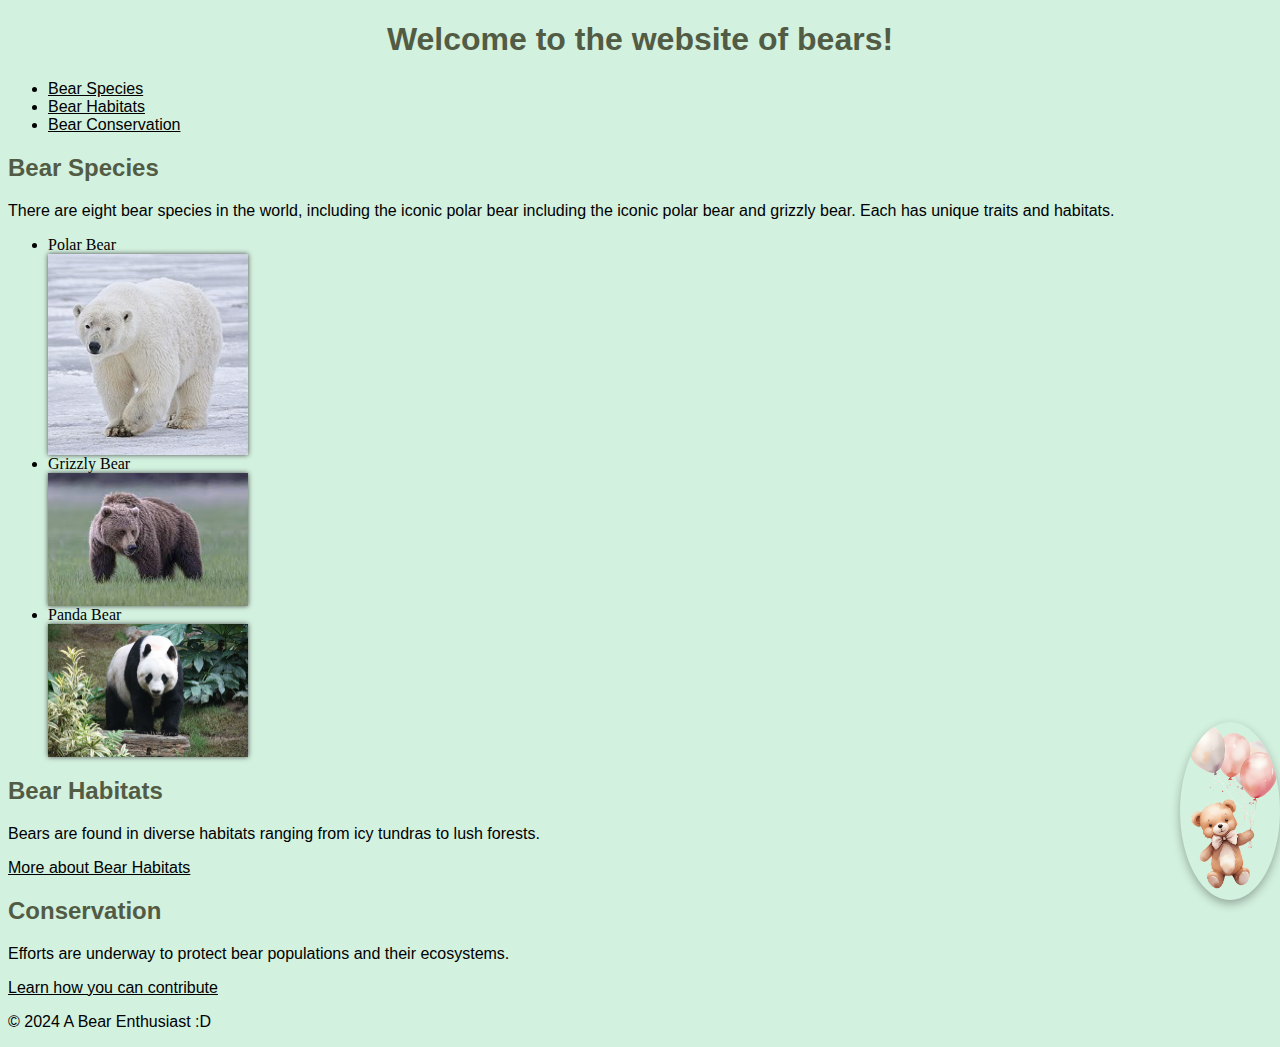
==== index.html @ b4001f37 "Add files via upload" ====
<!DOCTYPE html>
<html lang="en">
<head>
    <meta charset="UTF-8">
    <meta name="viewport" content="width=device-width, initial-scale=1.0">
    <meta name="description" content="Learn fascinating facts about bears and their habitats.">
    <title>About Bears</title>
    <link rel="stylesheet" href="CSS/style.css">
</head>
<body>
    <header>
        <h1>Welcome to the website of bears!</h1>
        <nav>
            <ul>
                <li><a href="#species">Bear Species</a></li>
                <li><a href="#habitat">Bear Habitats</a></li>
                <li><a href="#conservation">Bear Conservation</a></li>
            </ul>
        </nav>
    </header>
    
    <main>
        <section id="species">
            <h2>Bear Species</h2>
            <p>There are eight bear species in the world, including the iconic polar bear including the iconic polar bear and grizzly bear. Each has unique traits and habitats.</p>
            <ul>
                <li>Polar Bear <img src="img/polar_bear.jpg" alt="Image of a polar bear"></li>
                <li>Grizzly Bear <img src="img/grizzly_bear.jpg" alt="Image of a grizzly bear"></li>
                <li>Panda Bear <img src="img/panda_bear.JPG" alt="Image of a panda bear"> </li>
            </ul>
        </section>

        <section id="habitat">
            <h2>Bear Habitats</h2>
            <p>Bears are found in diverse habitats ranging from icy tundras to lush forests.</p>
            <a href="https://www.bearsmart.com/about-bears/habitat" target="_blank">More about Bear Habitats</a>
        </section>

        <section id="conservation">
            <h2>Conservation</h2>
            <p>Efforts are underway to protect bear populations and their ecosystems.</p>
            <a href="https://en.wikipedia.org/wiki/Bear_conservation" target="_blank">Learn how you can contribute</a>
        </section>
    </main>
    <div class="floating-bear" title="Thanks for visiting">
        <img src="img/bear_float.png" alt="A floating bear" width= 40%>
    </div>
    <footer>
        <p>&copy; 2024 A Bear Enthusiast :D</p>
    </footer>
</body>
</html>
---- CSS/style.css ----
body {
    background-color: rgb(211, 241, 223);
}

h1 {
    text-align: center;
    color: rgb(82, 91, 68);
    font-family: 'Franklin Gothic Medium', 'Arial Narrow', Arial, sans-serif;
    font-size: xx-large;
}

h2 {
    color: rgb(82, 91, 68);
    font-family:'Franklin Gothic Medium', 'Arial Narrow', Arial, sans-serif;
    text-align: justify;
}

p {
    text-align: justify;
    font-family: 'Trebuchet MS', 'Lucida Sans Unicode', 'Lucida Grande', 'Lucida Sans', Arial, sans-serif;
}

a{
    color: black;
    font-family:'Trebuchet MS', 'Lucida Sans Unicode', 'Lucida Grande', 'Lucida Sans', Arial, sans-serif;
}

.floating-bear {
    position: fixed;
    bottom: 0; 
    right: 0;  
    z-index: 1000; 
}

.floating-bear img {
    width: 100px; /* Adjust the size of the icon */
    border-radius: 50%; /* Makes the icon circular */
    box-shadow: 0px 4px 10px rgba(0, 0, 0, 0.3); /* Adds a shadow for effect */
    cursor: pointer;
}

img {
    width: 200px;
    display: block;
    box-shadow: 0px 0px 5px #4a4a4a;
}
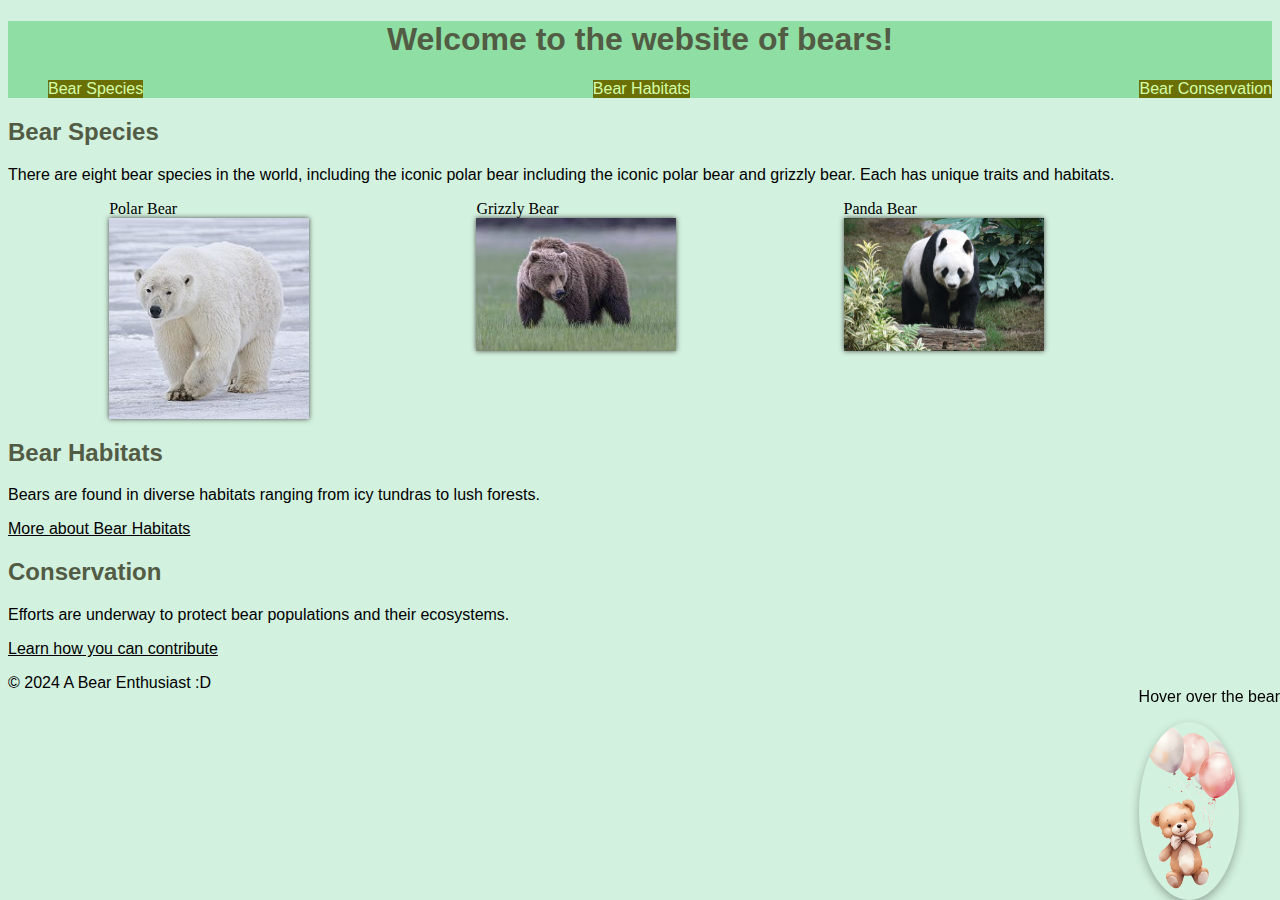
==== commit 573a6ddf: "Update index.html" ====
--- a/index.html
+++ b/index.html
@@ -20,7 +20,7 @@
     </header>
     
     <main>
-        <section id="species">
+        <div id="species">
             <h2>Bear Species</h2>
             <p>There are eight bear species in the world, including the iconic polar bear including the iconic polar bear and grizzly bear. Each has unique traits and habitats.</p>
             <ul>
@@ -28,25 +28,28 @@
                 <li>Grizzly Bear <img src="img/grizzly_bear.jpg" alt="Image of a grizzly bear"></li>
                 <li>Panda Bear <img src="img/panda_bear.JPG" alt="Image of a panda bear"> </li>
             </ul>
-        </section>
+        </div>
 
-        <section id="habitat">
+        <div id="habitat">
             <h2>Bear Habitats</h2>
             <p>Bears are found in diverse habitats ranging from icy tundras to lush forests.</p>
             <a href="https://www.bearsmart.com/about-bears/habitat" target="_blank">More about Bear Habitats</a>
-        </section>
+        </div>
 
-        <section id="conservation">
+        <div id="conservation">
             <h2>Conservation</h2>
             <p>Efforts are underway to protect bear populations and their ecosystems.</p>
             <a href="https://en.wikipedia.org/wiki/Bear_conservation" target="_blank">Learn how you can contribute</a>
-        </section>
+        </div>
     </main>
+
     <div class="floating-bear" title="Thanks for visiting">
+        <p>Hover over the bear</p>
         <img src="img/bear_float.png" alt="A floating bear" width= 40%>
     </div>
+
     <footer>
         <p>&copy; 2024 A Bear Enthusiast :D</p>
     </footer>
 </body>
-</html>+</html>
--- a/CSS/style.css
+++ b/CSS/style.css
@@ -20,9 +20,25 @@
     font-family: 'Trebuchet MS', 'Lucida Sans Unicode', 'Lucida Grande', 'Lucida Sans', Arial, sans-serif;
 }
 
-a{
+a {
     color: black;
     font-family:'Trebuchet MS', 'Lucida Sans Unicode', 'Lucida Grande', 'Lucida Sans', Arial, sans-serif;
+}
+
+nav a {
+    text-decoration: none;
+    color:rgb(211, 255, 170)
+}
+
+nav li {
+    background-color: rgb(107, 112, 5);
+}
+
+nav ul {
+    list-style: none;
+    display: flex;
+    flex-direction: rows;
+    justify-content: space-between;
 }
 
 .floating-bear {
@@ -33,14 +49,31 @@
 }
 
 .floating-bear img {
-    width: 100px; /* Adjust the size of the icon */
-    border-radius: 50%; /* Makes the icon circular */
-    box-shadow: 0px 4px 10px rgba(0, 0, 0, 0.3); /* Adds a shadow for effect */
-    cursor: pointer;
+    width: 100px; 
+    border-radius: 50%; 
+    box-shadow: 0px 4px 10px rgba(0, 0, 0, 0.3); 
+    transition: border-radius 0.3s ease, transform 0.3s ease; 
+}
+
+.floating-bear :hover{
+    border-radius: 0%;
+
 }
 
 img {
     width: 200px;
     display: block;
     box-shadow: 0px 0px 5px #4a4a4a;
-}+}
+
+header {
+    background-color: #8fdea3;
+    display: block;
+}
+
+div ul {
+    list-style: none;
+    display: grid;
+    justify-content: center;
+    grid-template-columns: 30% 30% 30%;
+}
